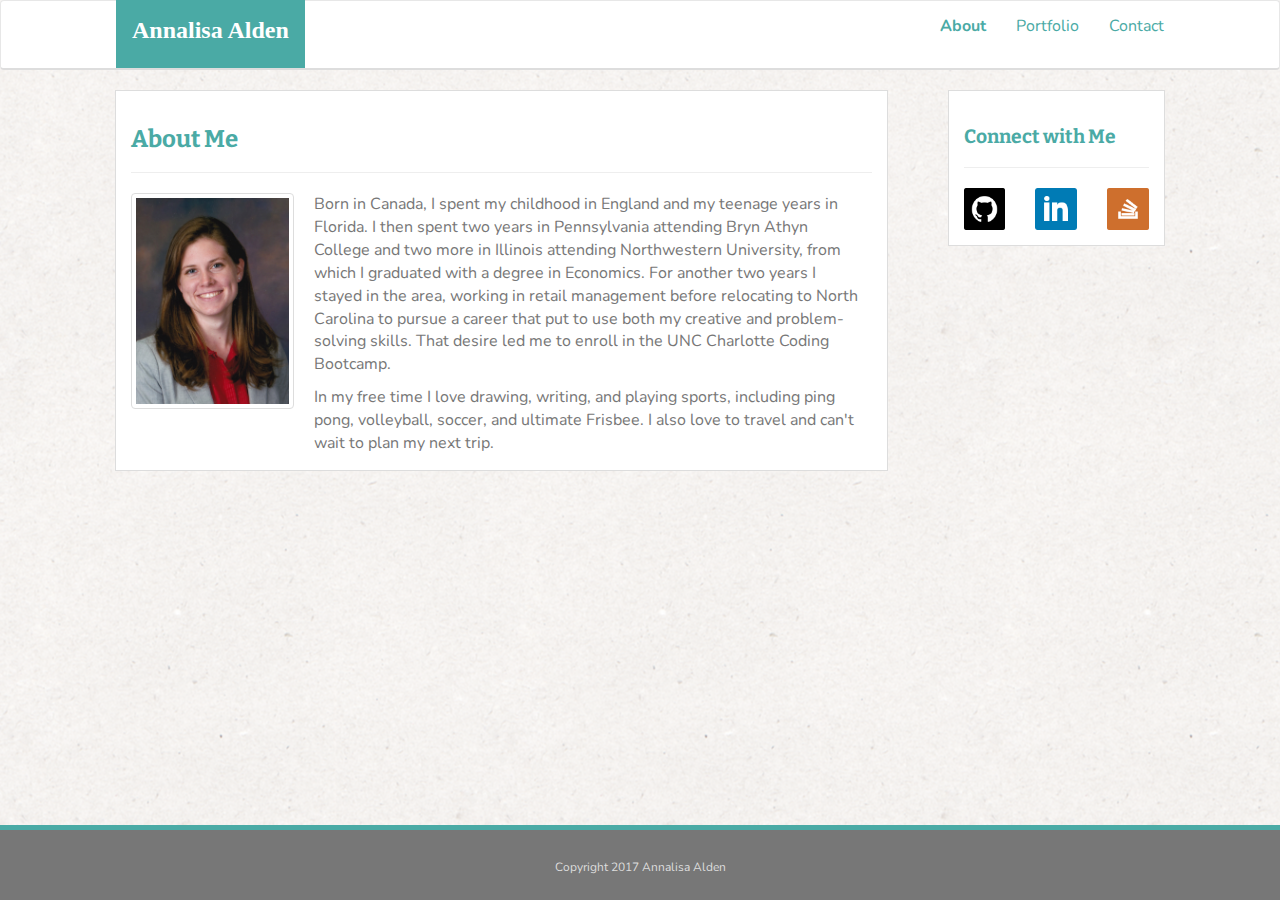
==== index.html @ edd7c486 "upload files" ====
<!DOCTYPE html>
<html lang="en">
<head>
	<meta charset="UTF-8">
	<title>Annalisa Alden</title>
	<link href="https://fonts.googleapis.com/css?family=Bitter:400,700|Nunito:400,400i,600,600i,700" rel="stylesheet">
	<link rel="stylesheet" href="https://maxcdn.bootstrapcdn.com/bootstrap/3.3.7/css/bootstrap.min.css" integrity="sha384-BVYiiSIFeK1dGmJRAkycuHAHRg32OmUcww7on3RYdg4Va+PmSTsz/K68vbdEjh4u" crossorigin="anonymous">
	<link rel="stylesheet" href="assets/css/style.css">
</head>
<body>
	
	<nav class="navbar navbar-default">
	  <div class="container-fluid">
	    <!-- Brand and toggle get grouped for better mobile display -->
	    <div class="navbar-header">
	      <button type="button" class="navbar-toggle collapsed" data-toggle="collapse" data-target="#bs-example-navbar-collapse-1" aria-expanded="false">
	        <span class="sr-only">Toggle navigation</span>
	        <span class="icon-bar"></span>
	        <span class="icon-bar"></span>
	        <span class="icon-bar"></span>
	      </button>
	      <a class="navbar-brand" href="index.html">&nbsp;Annalisa Alden&nbsp;</a>
	    </div>

	    <!-- Collect the nav links, forms, and other content for toggling -->
	    <div class="collapse navbar-collapse">
	      <ul class="nav navbar-nav navbar-right">
	        <li class="active"><a href="index.html">About<span class="sr-only">(current)</span></a></li>
	        <li><a href="portfolio.html">Portfolio</a></li>
	        <li><a href="contact.html">Contact</a></li>
	      </ul>
	    </div><!-- /.navbar-collapse -->

	  </div><!-- /.container-fluid -->
	</nav>

	<div class="container-fluid">
		<div class="row">
			<div class="col-lg-9 col-md-9">
				
				<div class="content-container">
					<h1>About Me</h1>
					<hr>
					<div class="row">
						<div class="col-lg-3 col-md-4 col-sm-4">
						<img src="assets/images/LI-profile_AA.jpg" alt="Annalisa Alden" class="img-thumbnail">
						</div>
						<div class="text col-lg-9 col-md-8 col-sm-8">
							<p>
								Born in Canada, I spent my childhood in England and my teenage years in Florida. I then spent two years in Pennsylvania attending Bryn Athyn College and two more in Illinois attending Northwestern University, from which I graduated with a degree in Economics. For another two years I stayed in the area, working in retail management before relocating to North Carolina to pursue a career that put to use both my creative and problem-solving skills. That desire led me to enroll in the UNC Charlotte Coding Bootcamp.
							</p>
							<p>
								In my free time I love drawing, writing, and playing sports, including ping pong, volleyball, soccer, and ultimate Frisbee. I also love to travel and can't wait to plan my next trip.
							</p>
						</div>
					</div> <!--/.row-->
				</div> 
				
			</div> 

			<div class="hidden-lg hidden-md">
				<br>
			</div>

			<div class="col-lg-3 col-md-3">
				<div class="content-container">
					<h2>Connect with Me</h2>
					<hr>
					<div class="row center">
						<div class="col-lg-4 col-md-4 col-sm-4">
							<a href="https://github.com/iamtheluckyest" target="_blank"><img src="assets/images/github-icon.png" alt="Github icon" class="img icon"></a>
						</div>
						<br class="hidden-lg hidden-md hidden-sm">
						<div class="col-lg-4 col-md-4 col-sm-4">
							<a href="https://www.linkedin.com/in/annalisa-alden-04935527/" target="_blank"><img src="assets/images/linkedin-icon.png" alt="Linked In icon" class="img icon"></a>
						</div>
						<br class="hidden-lg hidden-md hidden-sm">
						<div class="col-lg-4 col-md-4 col-sm-4">
							<a href="https://stackoverflow.com/users/8289919/annalisa-alden" target="_blank"><img src="assets/images/stackoverflow-icon.png" alt="StackOverflow icon" class="img icon"></a>
						</div>
					</div>
				</div>
			</div> 
		</div> <!-- end row -->
	</div> <!--end container-->

	<br>

	<footer>
		Copyright 2017 Annalisa Alden
	</footer>
</body>
</html>
---- assets/css/style.css ----
* {
	box-sizing: border-box;
}

.clearfix::after {
	content:""; 
	display:block;
	clear:both;
	visibility: hidden;
	height:0px;
}

html {
	margin:0px;
	padding:0px;
	min-height: 100%;
	position:relative;
}

body {
	margin:0px 0px 75px 0px;
	color: #777777;
	background: url("../images/ricepaper2.png") repeat fixed center;
	font-family: 'Nunito', sans-serif;
	font-size: 16px;

}

h1, 
h2, 
h3, 
h4 {
	color:#4aaaa5;
	font-family: 'Bitter', serif;
	font-weight: bold;
	margin: 20px 0px;
}

h1 {
	font-size: 1.5em;
}

h2 {
	font-size:1.2em;
}

p {
	margin:10px 0px;
}

.container-fluid {
	padding: 0px 100px;
}

img {
	width:100%;
}

.icon {
	max-width: 100px;
}

.center {
	text-align: center;
}

/*** NAVIGATION ***/

.navbar {
	height:70px;
	background-color: #fff;
	border-bottom: 2px solid #dddddd;
}

.navbar a {
	height: 67px;
}

.navbar-default .navbar-nav>li>a {
	color:#4aaaa5;
}

.navbar-default .navbar-nav>li>a:focus, 
.navbar-default .navbar-nav>li>a:hover {
	color:#777777;
}

.navbar-default .navbar-nav>.active>a {
	background-color: #ffffff;
	color:#4aaaa5;
	font-weight: 700;
}

.navbar-default .navbar-nav>.active>a:focus, 
.navbar-default .navbar-nav>.active>a:hover {
	background-color: #ffffff;
	color:#777777;
	font-weight: 700;
}


.navbar-default .navbar-brand {
	height:68px;
	background-color: #4aaaa5;
	color:#fff;
	padding:20px 10px;
	font-family: 'Georgia', Times, 'Times New Roman', serif;
	font-weight: bold;
	font-size: 1.5em;
}

.navbar-default .navbar-brand:focus, 
.navbar-default .navbar-brand:hover {
	color:#ffffff;
	background-color: #4aaaa5;
}

.navbar>.container-fluid .navbar-brand {
	margin-left: 15px;
	margin-top:-1px;
}


/*** MAIN CONTENT ***/

.content-container {
	background-color: #ffffff;
	padding:15px;
	border:1px solid #dddddd;
	margin:0px 15px;
}

hr {
	color: #dddddd;
	margin-bottom: 10px 0px;
}


/*** FOOTER ***/

footer {
	background-color: #777777;
	border-top: 5px solid #4aaaa5;
	margin-top: 30px;
	color: #dddddd;
	width:100%;
	height:75px;
	line-height: 75px;
	font-size: 12px;
	text-align: center;
	position:absolute;
	left:0px;
	bottom:0px;
}

/*** ABOUT ME PAGE***/

.text {
	margin:-10px;
}


/***CONTACT PAGE ***/

.btn-form {
	color: #ffffff;
	background-color: #4aaaa5;
	border:none;
}

.btn-form:hover {
	background-color: #777;
	cursor: pointer;
	color:#ffffff;
}

/*** PORTFOLIO PAGE ***/
.project-title {
	height: 64px;
	background-color: #4aaaa5;
	text-align: center;
	vertical-align: top;
	position: absolute;
	top: 65%;
	margin:0px 15px;
	left:0px;
	right:0px;
}

.project-title h3 {
	color: white;
	font-size: 1.4em;
	
}
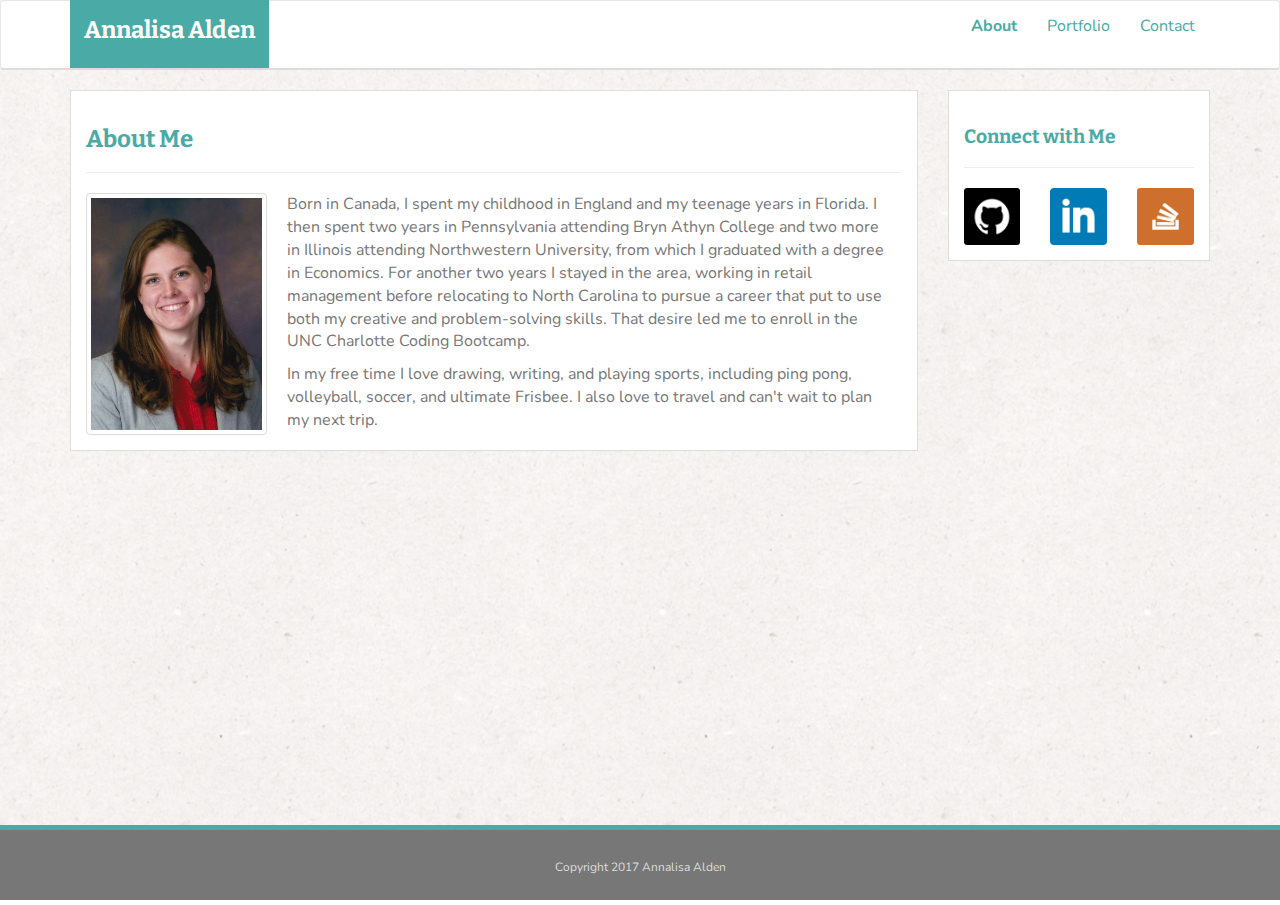
==== commit 5dc024a3: "upload folder" ====
--- a/index.html
+++ b/index.html
@@ -2,7 +2,8 @@
 <html lang="en">
 <head>
 	<meta charset="UTF-8">
-	<title>Annalisa Alden</title>
+	<title>About Me | Annalisa Alden</title>
+	<meta name="viewport" content="width=device-width, initial-scale=1">
 	<link href="https://fonts.googleapis.com/css?family=Bitter:400,700|Nunito:400,400i,600,600i,700" rel="stylesheet">
 	<link rel="stylesheet" href="https://maxcdn.bootstrapcdn.com/bootstrap/3.3.7/css/bootstrap.min.css" integrity="sha384-BVYiiSIFeK1dGmJRAkycuHAHRg32OmUcww7on3RYdg4Va+PmSTsz/K68vbdEjh4u" crossorigin="anonymous">
 	<link rel="stylesheet" href="assets/css/style.css">
@@ -10,7 +11,7 @@
 <body>
 	
 	<nav class="navbar navbar-default">
-	  <div class="container-fluid">
+	  <div class="container">
 	    <!-- Brand and toggle get grouped for better mobile display -->
 	    <div class="navbar-header">
 	      <button type="button" class="navbar-toggle collapsed" data-toggle="collapse" data-target="#bs-example-navbar-collapse-1" aria-expanded="false">
@@ -31,12 +32,12 @@
 	      </ul>
 	    </div><!-- /.navbar-collapse -->
 
-	  </div><!-- /.container-fluid -->
+	  </div><!-- /.container -->
 	</nav>
 
-	<div class="container-fluid">
+	<div class="container">
 		<div class="row">
-			<div class="col-lg-9 col-md-9">
+			<div class="col-lg-9 col-md-8">
 				
 				<div class="content-container">
 					<h1>About Me</h1>
@@ -62,7 +63,7 @@
 				<br>
 			</div>
 
-			<div class="col-lg-3 col-md-3">
+			<div class="col-lg-3 col-md-4">
 				<div class="content-container">
 					<h2>Connect with Me</h2>
 					<hr>
@@ -89,5 +90,9 @@
 	<footer>
 		Copyright 2017 Annalisa Alden
 	</footer>
+
+	<script src="https://ajax.googleapis.com/ajax/libs/jquery/1.12.4/jquery.min.js"></script>
+	<script src="assets/js/bootstrap.min.js"></script>
+
 </body>
 </html>--- a/assets/css/style.css
+++ b/assets/css/style.css
@@ -48,10 +48,6 @@
 	margin:10px 0px;
 }
 
-.container-fluid {
-	padding: 0px 100px;
-}
-
 img {
 	width:100%;
 }
@@ -73,7 +69,7 @@
 }
 
 .navbar a {
-	height: 67px;
+	height: 65px;
 }
 
 .navbar-default .navbar-nav>li>a {
@@ -104,7 +100,7 @@
 	background-color: #4aaaa5;
 	color:#fff;
 	padding:20px 10px;
-	font-family: 'Georgia', Times, 'Times New Roman', serif;
+	font-family: 'Bitter', serif;
 	font-weight: bold;
 	font-size: 1.5em;
 }
@@ -115,8 +111,8 @@
 	background-color: #4aaaa5;
 }
 
-.navbar>.container-fluid .navbar-brand {
-	margin-left: 15px;
+.navbar>.container .navbar-brand {
+	margin-left: 0px;
 	margin-top:-1px;
 }
 
@@ -127,7 +123,6 @@
 	background-color: #ffffff;
 	padding:15px;
 	border:1px solid #dddddd;
-	margin:0px 15px;
 }
 
 hr {
